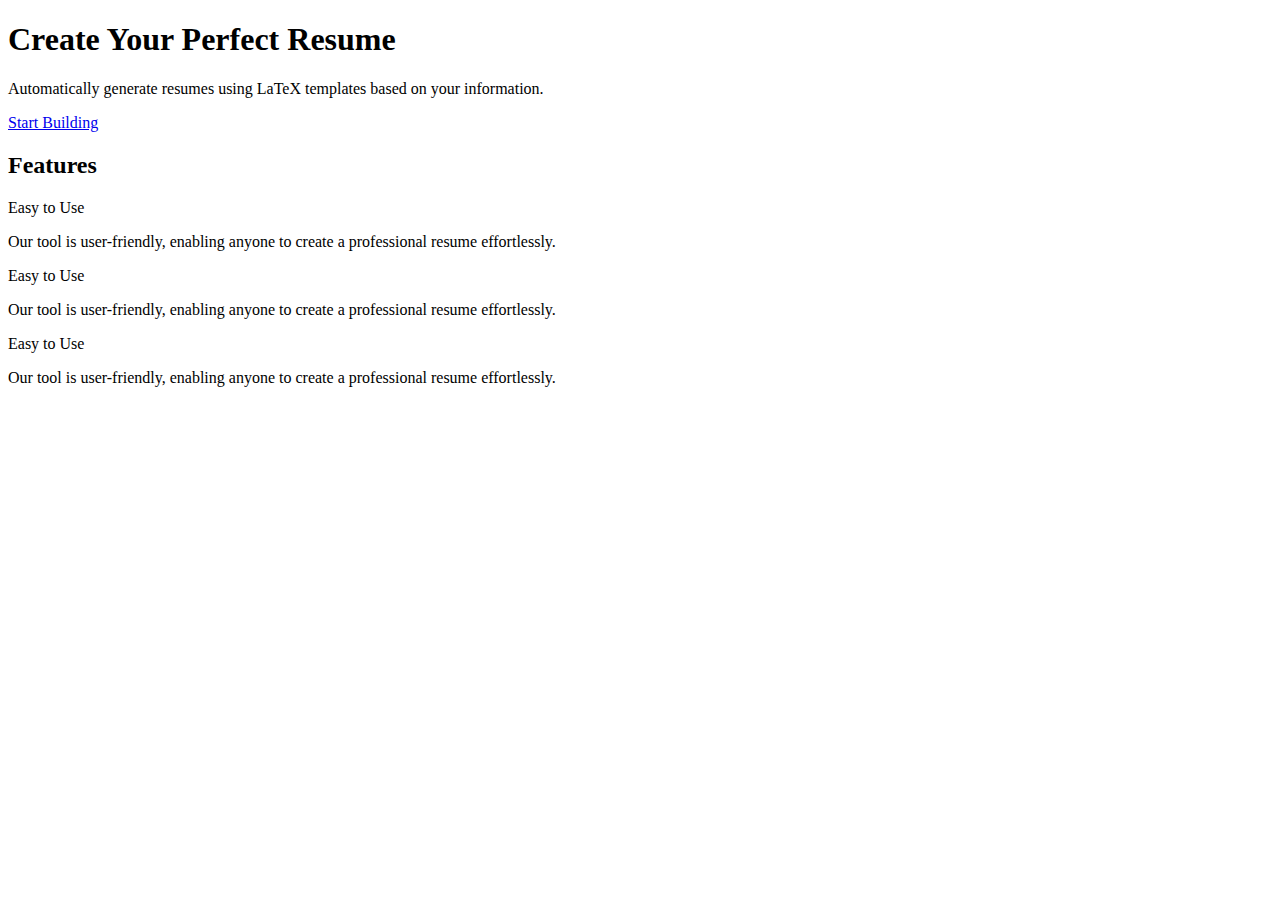
==== src/main/resources/templates/index.html @ ea57410b "feat: finish styling main page first part" ====
<!DOCTYPE html>
<html xmlns:th="http://www.thymeleaf.org">
  <head>
    <link th:href="@{/css/index.css}" rel="stylesheet" />
    <link
      rel="stylesheet"
      href="https://cdnjs.cloudflare.com/ajax/libs/font-awesome/6.6.0/css/all.min.css"
    />
    <link
      rel="stylesheet"
      href="https://fonts.googleapis.com/css2?family=Roboto:wght@100;200;300;400;500;600;700&display=swap"
    />
    <link
      href="https://fonts.googleapis.com/css2?family=Palanquin:wght@100;200;300;400;500;600;700&display=swap"
      rel="stylesheet"
    />
  </head>
  <body>
    <div th:replace="~{navbar :: navbar}"></div>

    <div class="main_part">
      <h1 class="title_main_part">Create Your Perfect Resume</h1>
      <p class="description_main_part">
        Automatically generate resumes using LaTeX templates based on your
        information.
      </p>
      <a href="#" class="start-building-button">Start Building</a>
    </div>

    <div class="features_part">
      <h2 class="title_features_part">Features</h2>
      <div class="feature_section">
        <i class=""></i>
        <p class="title_feature_section">Easy to Use</p>
        <p class="description_feature_section">
          Our tool is user-friendly, enabling anyone to create a professional
          resume effortlessly.
        </p>
      </div>

      <div class="feature_section">
        <i class=""></i>
        <p class="title_feature_section">Easy to Use</p>
        <p class="description_feature_section">
          Our tool is user-friendly, enabling anyone to create a professional
          resume effortlessly.
        </p>
      </div>

      <div class="feature_section">
        <i class=""></i>
        <p class="title_feature_section">Easy to Use</p>
        <p class="description_feature_section">
          Our tool is user-friendly, enabling anyone to create a professional
          resume effortlessly.
        </p>
      </div>
    </div>
  </body>
</html>
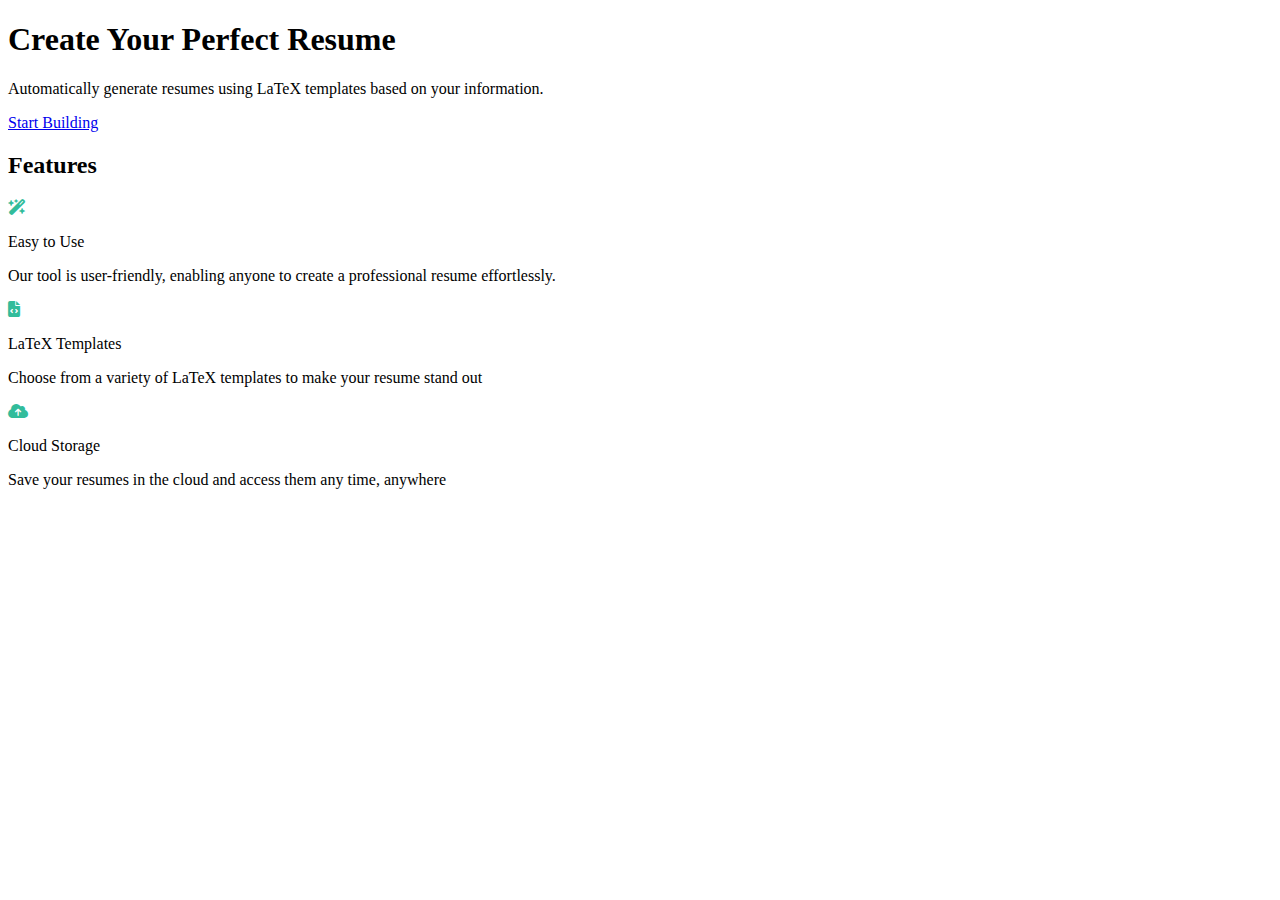
==== commit 3b424867: "style: finish styling the features section" ====
--- a/src/main/resources/templates/index.html
+++ b/src/main/resources/templates/index.html
@@ -29,31 +29,33 @@
 
     <div class="features_part">
       <h2 class="title_features_part">Features</h2>
-      <div class="feature_section">
-        <i class=""></i>
-        <p class="title_feature_section">Easy to Use</p>
-        <p class="description_feature_section">
-          Our tool is user-friendly, enabling anyone to create a professional
-          resume effortlessly.
-        </p>
-      </div>
 
-      <div class="feature_section">
-        <i class=""></i>
-        <p class="title_feature_section">Easy to Use</p>
-        <p class="description_feature_section">
-          Our tool is user-friendly, enabling anyone to create a professional
-          resume effortlessly.
-        </p>
-      </div>
+      <div class="features">
+        <div class="feature_section">
+          <i class="fa-solid fa-wand-magic-sparkles" style="color: #32bc9b"></i>
+          <p class="title_feature_section">Easy to Use</p>
+          <p class="description_feature_section">
+            Our tool is user-friendly, enabling anyone to create a professional
+            resume effortlessly.
+          </p>
+        </div>
 
-      <div class="feature_section">
-        <i class=""></i>
-        <p class="title_feature_section">Easy to Use</p>
-        <p class="description_feature_section">
-          Our tool is user-friendly, enabling anyone to create a professional
-          resume effortlessly.
-        </p>
+        <div class="feature_section">
+          <i class="fa-solid fa-file-code" style="color: #32bc9b"></i>
+          <p class="title_feature_section">LaTeX Templates</p>
+          <p class="description_feature_section">
+            Choose from a variety of LaTeX templates to make your resume stand
+            out
+          </p>
+        </div>
+
+        <div class="feature_section">
+          <i class="fa-solid fa-cloud-arrow-up" style="color: #32bc9b"></i>
+          <p class="title_feature_section">Cloud Storage</p>
+          <p class="description_feature_section">
+            Save your resumes in the cloud and access them any time, anywhere
+          </p>
+        </div>
       </div>
     </div>
   </body>
